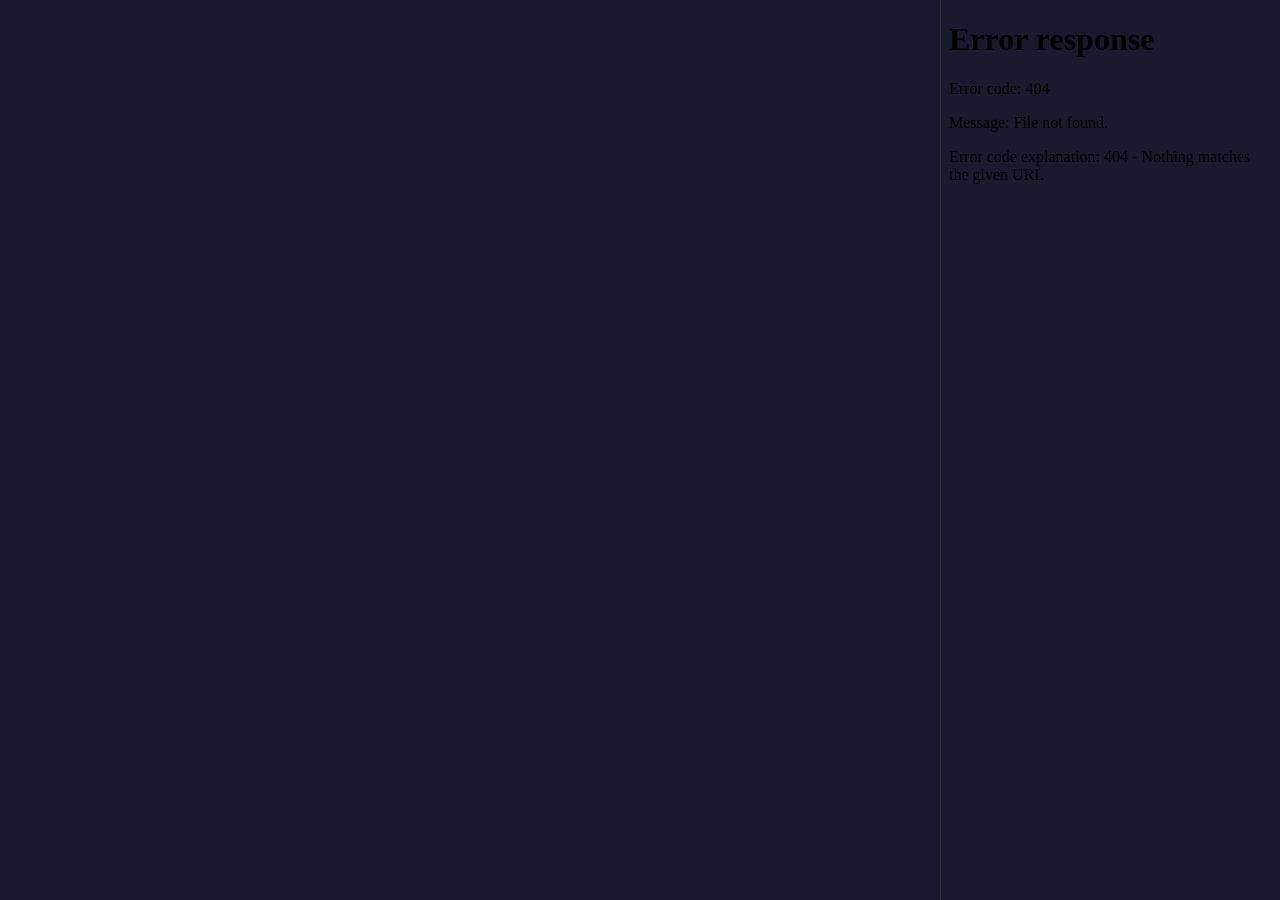
==== web/index.html @ 2926b1ac "fix: chrome and safari fixes for wasm build" ====
<!DOCTYPE html>
<html lang="en">
<head>
    <meta charset="utf-8" />
    <meta name="viewport" content="width=device-width, initial-scale=1" />
    <title>Viso</title>
    <style>
        * { margin: 0; padding: 0; box-sizing: border-box; }
        html, body { width: 100%; height: 100%; overflow: hidden; }
        body { display: flex; background: #1a1a2e; }
        #canvas {
            flex: 1;
            min-width: 0;
            height: 100%;
        }
        #ui-panel {
            width: 340px;
            height: 100%;
            border: none;
            border-left: 1px solid #333;
        }
    </style>
</head>
<body>
    <script src="coi-serviceworker.js"></script>

    <canvas id="canvas"></canvas>
    <iframe id="ui-panel" src="ui/index.html"></iframe>

    <script type="module">
        import init_wasm, { init, start, initThreadPool } from './pkg/viso.js';

        async function main() {
            await init_wasm();
            await initThreadPool(navigator.hardwareConcurrency);
            init();

            const canvas = document.getElementById('canvas');
            canvas.width = canvas.clientWidth * devicePixelRatio;
            canvas.height = canvas.clientHeight * devicePixelRatio;

            await start(canvas);
        }

        main().catch(e => {
            console.error('Viso init failed:', e);
            document.body.textContent = `Init error: ${e}`;
        });
    </script>
</body>
</html>
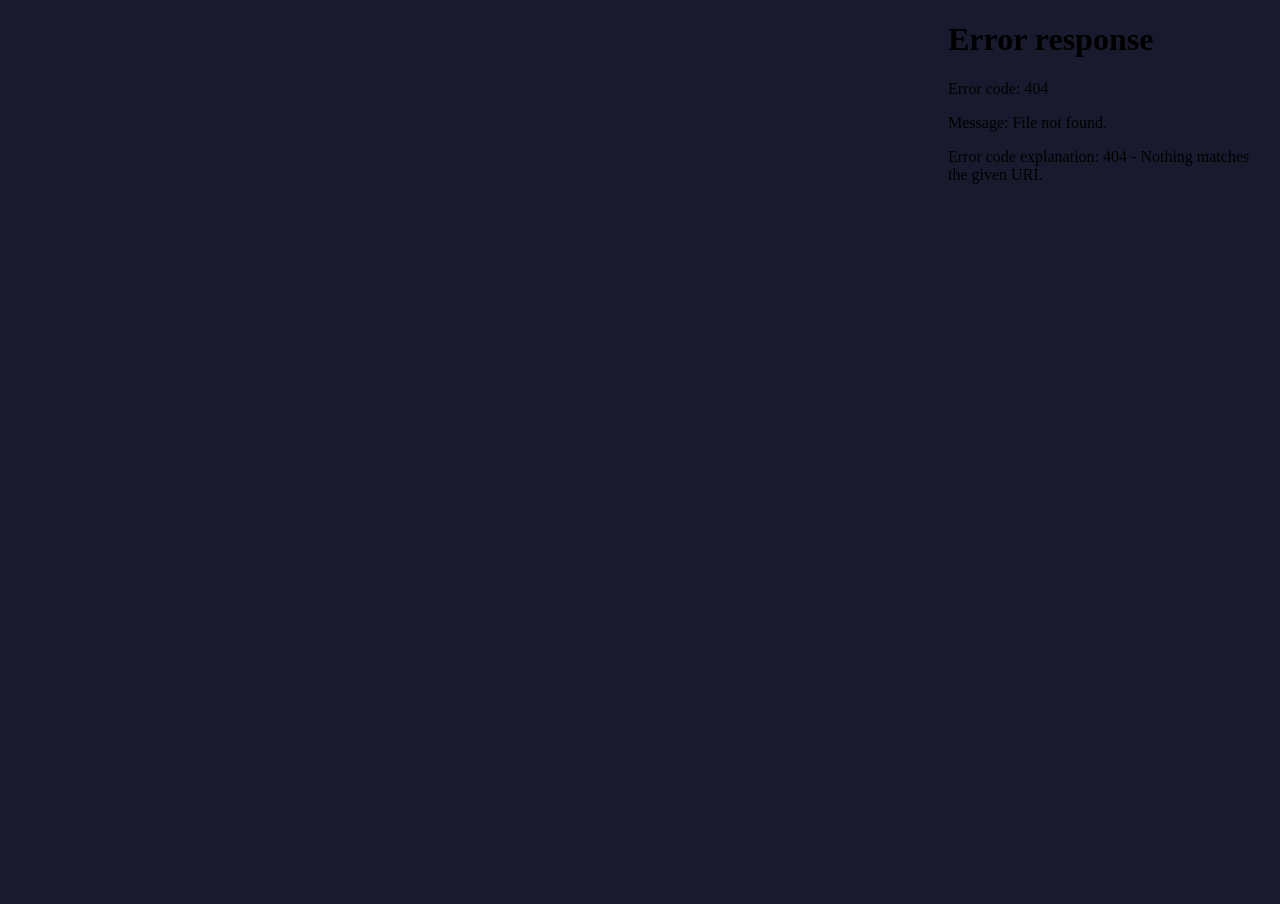
==== commit 53ed4358: "fix: unifying gui between web and desktop platforms" ====
--- a/web/index.html
+++ b/web/index.html
@@ -7,17 +7,29 @@
     <style>
         * { margin: 0; padding: 0; box-sizing: border-box; }
         html, body { width: 100%; height: 100%; overflow: hidden; }
-        body { display: flex; background: #1a1a2e; }
+        body { position: relative; background: #1a1a2e; }
         #canvas {
-            flex: 1;
-            min-width: 0;
+            width: 100%;
             height: 100%;
         }
+        /* Desktop/landscape: panel on the right */
         #ui-panel {
+            position: absolute;
+            top: 0;
+            right: 0;
             width: 340px;
             height: 100%;
             border: none;
-            border-left: 1px solid #333;
+        }
+        /* Portrait: panel on the bottom */
+        @media (orientation: portrait) {
+            #ui-panel {
+                top: auto;
+                bottom: 0;
+                right: 0;
+                width: 100%;
+                height: 50%;
+            }
         }
     </style>
 </head>
@@ -31,7 +43,19 @@
         import init_wasm, { init, start, initThreadPool } from './pkg/viso.js';
 
         async function main() {
-            await init_wasm();
+            const isSafari = /^((?!chrome|android).)*safari/i.test(navigator.userAgent);
+            const PAGE = 65536;
+            const maxPages = 1073741824 / PAGE;       // 1 GB (must match linker --max-memory)
+            const initialPages = isSafari
+                ? 536870912 / PAGE                     // Safari: 512 MB up front (avoids memory.grow)
+                : 67108864 / PAGE;                     // Others: 64 MB, grows on demand
+            const memory = new WebAssembly.Memory({
+                initial: initialPages,
+                maximum: maxPages,
+                shared: true,
+            });
+
+            await init_wasm({ memory });
             await initThreadPool(navigator.hardwareConcurrency);
             init();
 
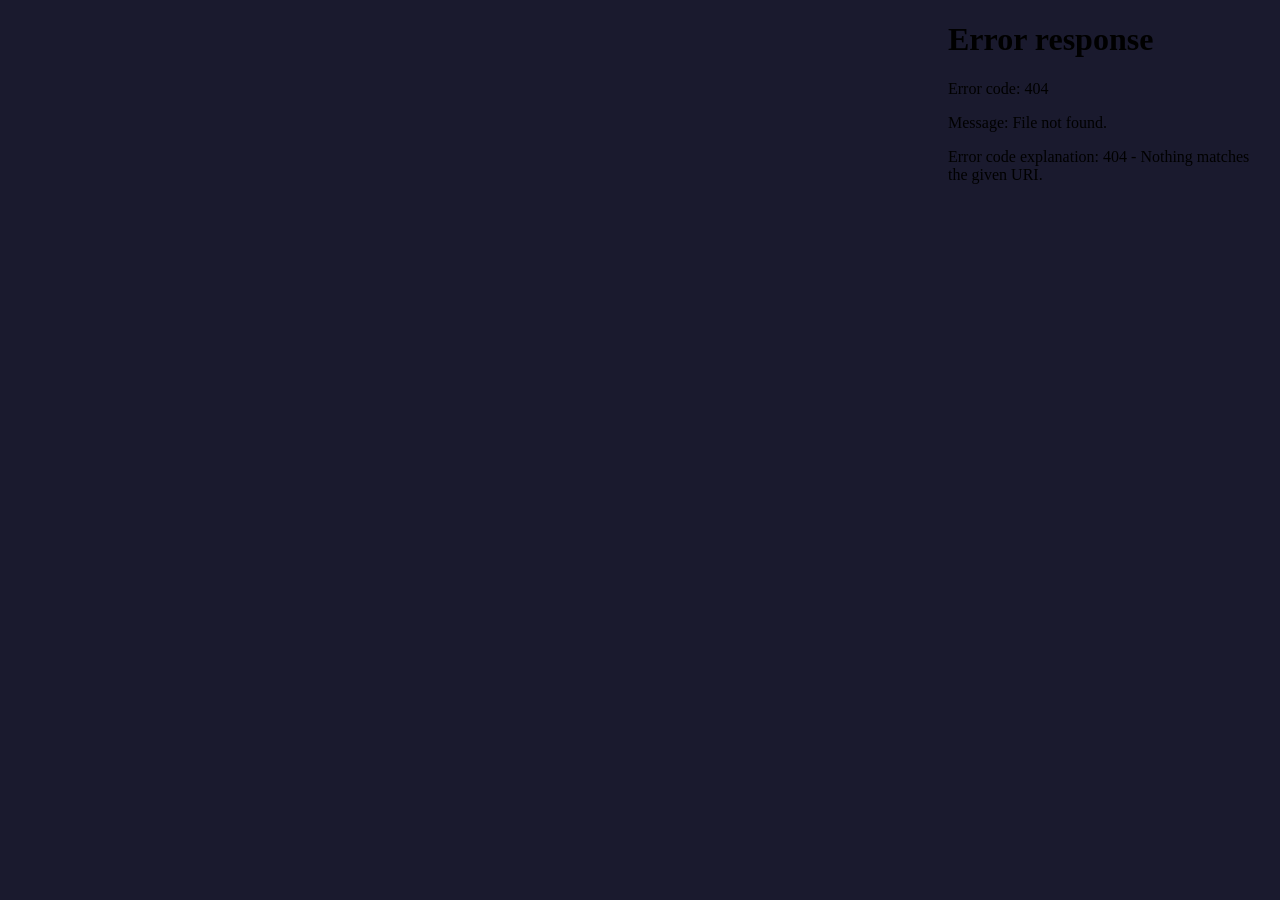
==== commit f9e9cc19: "fix: canvas initialization, consolidating layout logic" ====
--- a/web/index.html
+++ b/web/index.html
@@ -9,8 +9,11 @@
         html, body { width: 100%; height: 100%; overflow: hidden; }
         body { position: relative; background: #1a1a2e; }
         #canvas {
-            width: 100%;
-            height: 100%;
+            position: absolute;
+            top: 0;
+            left: 0;
+            width: 100vw;
+            height: 100vh;
         }
         /* Desktop/landscape: panel on the right */
         #ui-panel {
